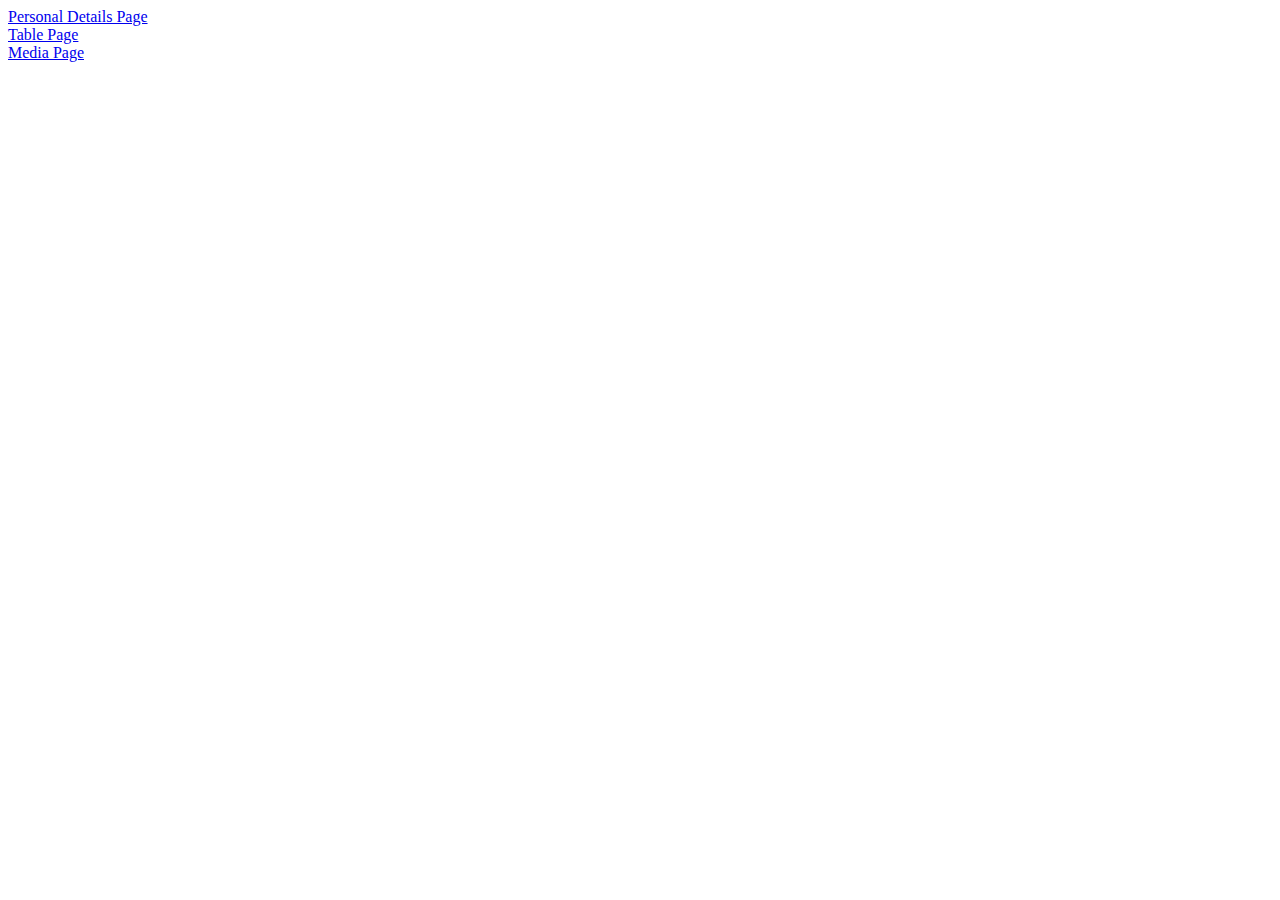
==== index.html @ b61b081c "initial commit" ====
<!DOCTYPE html>
<html lang="en">
<head>
    <meta charset="UTF-8">
    <meta name="viewport" content="width=device-width, initial-scale=1.0">
    <title>Document</title>
</head>
<body>
   <div class="site">
    <a href="./Personal/personal.html">Personal Details Page</a>
  </div>
   <div class="site">
    <a href="./Table/table.html">Table Page</a>
  </div>
   <div class="site">
    <a href="./Media/media.html">Media Page</a>
  </div> 
</body>
</html>
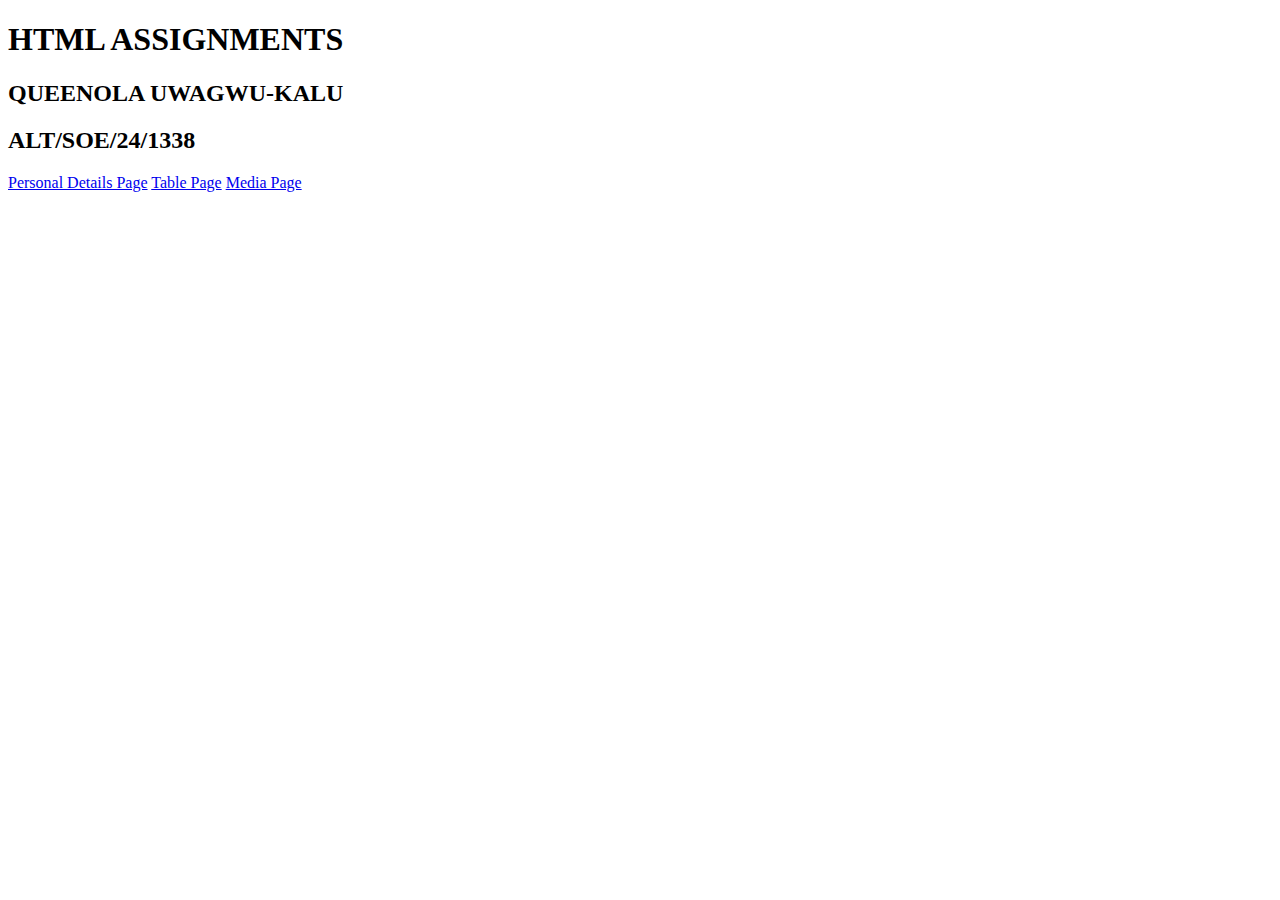
==== commit 0961f1a7: "style included plus updates" ====
--- a/index.html
+++ b/index.html
@@ -6,14 +6,17 @@
     <title>Document</title>
 </head>
 <body>
-   <div class="site">
+  <header>
+    <h1>HTML ASSIGNMENTS</h1>
+  </header>
+  <div class="personal-info">
+    <h2>QUEENOLA UWAGWU-KALU</h2>
+    <h2>ALT/SOE/24/1338</h2>
+  </div>
+  <div class="site-links">
     <a href="./Personal/personal.html">Personal Details Page</a>
-  </div>
-   <div class="site">
     <a href="./Table/table.html">Table Page</a>
-  </div>
-   <div class="site">
     <a href="./Media/media.html">Media Page</a>
-  </div> 
+</div> 
 </body>
 </html>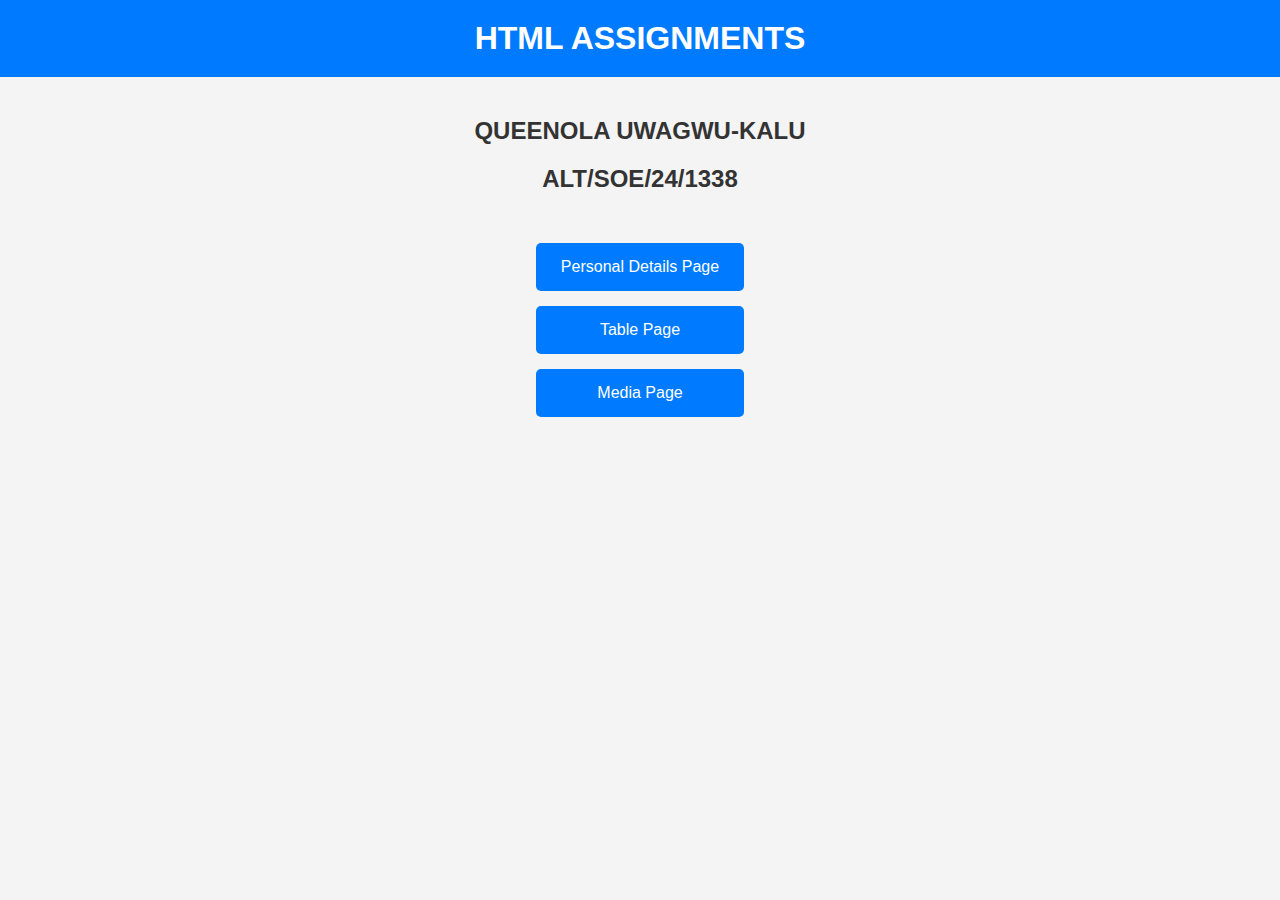
==== commit fb8e39de: "final for now" ====
--- a/index.html
+++ b/index.html
@@ -3,7 +3,8 @@
 <head>
     <meta charset="UTF-8">
     <meta name="viewport" content="width=device-width, initial-scale=1.0">
-    <title>Document</title>
+    <title>HTML ASSIGNMENTS</title>
+    <link rel="stylesheet" href="./style.css">
 </head>
 <body>
   <header>
--- a/style.css
+++ b/style.css
@@ -0,0 +1,50 @@
+body {
+    font-family: sans-serif;
+    margin: 0;
+    padding: 0;
+    background-color: #f4f4f4;
+    color: #333;
+    display: flex;
+    flex-direction: column;
+    align-items: center;
+    min-height: 100vh;
+}
+
+header {
+    background-color: #007bff;
+    color: white;
+    padding: 20px;
+    text-align: center;
+    width: 100%;
+    margin-bottom: 20px;
+}
+
+h1 {
+    margin: 0;
+}
+
+.personal-info {
+    text-align: center;
+    margin-bottom: 30px;
+}
+
+.site-links {
+    display: flex;
+    flex-direction: column;
+    gap: 15px;
+}
+
+.site-links a {
+    background-color: #007bff;
+    color: white;
+    padding: 15px 25px;
+    text-decoration: none;
+    border-radius: 5px;
+    transition: background-color 0.3s ease;
+    display: block;
+    text-align: center;
+}
+
+.site-links a:hover {
+    background-color: #0056b3;
+}